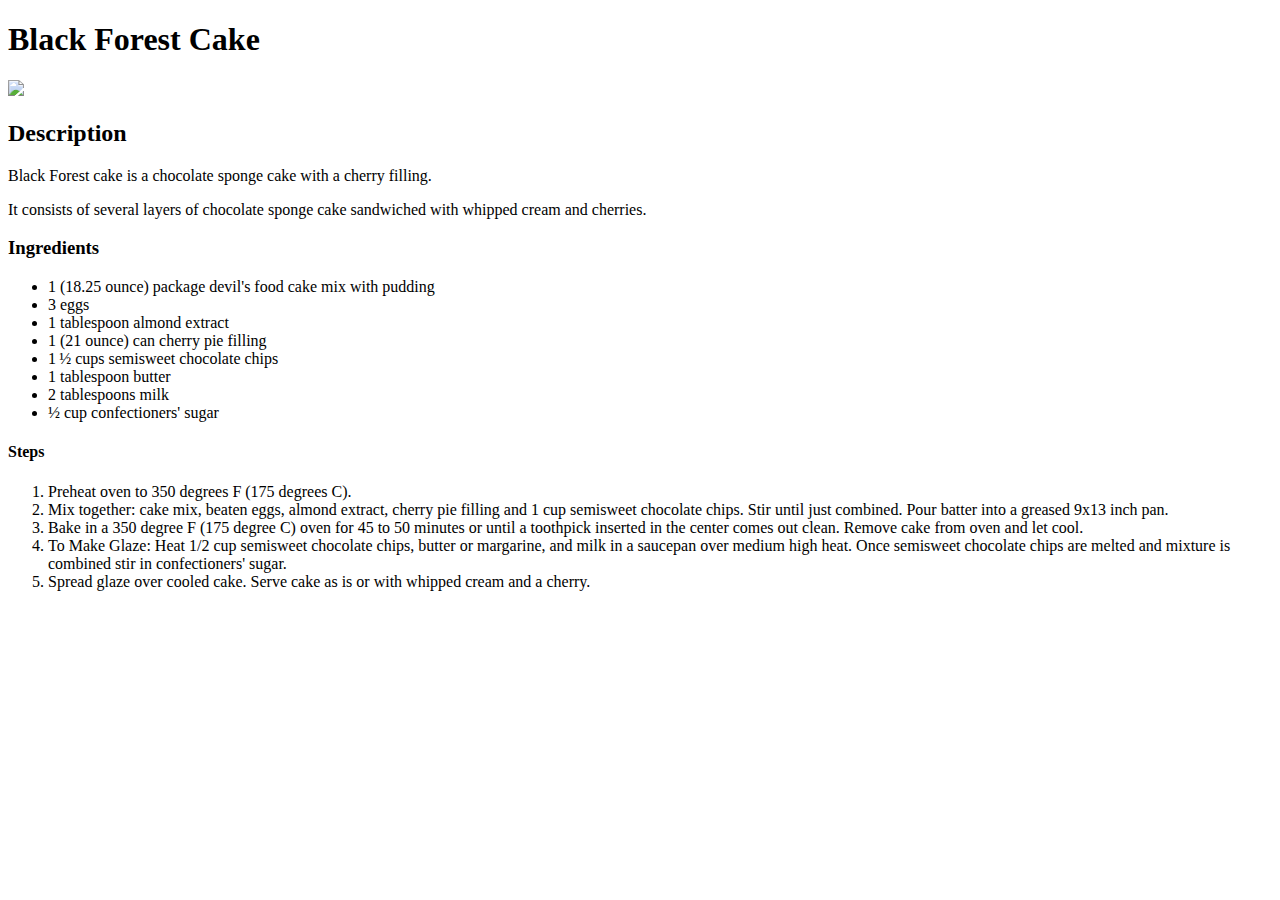
==== recipes/black_forest.html @ a1b93ad1 "Added two more recipes named black forest cake and cheese cake" ====
<!DOCTYPE html>
<html lang="en">
<head>
    <meta charset="UTF-8">
    <meta http-equiv="X-UA-Compatible" content="IE=edge">
    <meta name="viewport" content="width=device-width, initial-scale=1.0">
    <title>Black Forest Cake</title>
</head>
<body>
    <h1>Black Forest Cake</h1>
    <img src="../img/blackforest.jpg">
    <h2>Description</h2>
    <p>Black Forest cake is a chocolate sponge cake with a cherry filling.</p>
    <p>It consists of several layers of chocolate sponge cake sandwiched with whipped cream and cherries.</p>
    <h3>Ingredients</h3>
    <ul>
        <li>1 (18.25 ounce) package devil's food cake mix with pudding
        </li>
        <li>3 eggs </li>
        <li>1 tablespoon almond extract </li>
        <li>1 (21 ounce) can cherry pie filling </li>
        <li>1 ½ cups semisweet chocolate chips </li>
        <li>1 tablespoon butter </li>
        <li>2 tablespoons milk </li>
        <li>½ cup confectioners' sugar </li>
    </ul>
    <h4>Steps</h4>
    <ol>
        <li>Preheat oven to 350 degrees F (175 degrees C).</li>
        <li>Mix together: cake mix, beaten eggs, almond extract, cherry pie filling and 1 cup semisweet chocolate chips. Stir until just combined. Pour batter into a greased 9x13 inch pan.</li>
        <li>Bake in a 350 degree F (175 degree C) oven for 45 to 50 minutes or until a toothpick inserted in the center comes out clean. Remove cake from oven and let cool.</li>
        <li>To Make Glaze: Heat 1/2 cup semisweet chocolate chips, butter or margarine, and milk in a saucepan over medium high heat. Once semisweet chocolate chips are melted and mixture is combined stir in confectioners' sugar.</li>
        <li>Spread glaze over cooled cake. Serve cake as is or with whipped cream and a cherry.</li>
    </ol>
</body>
</html>
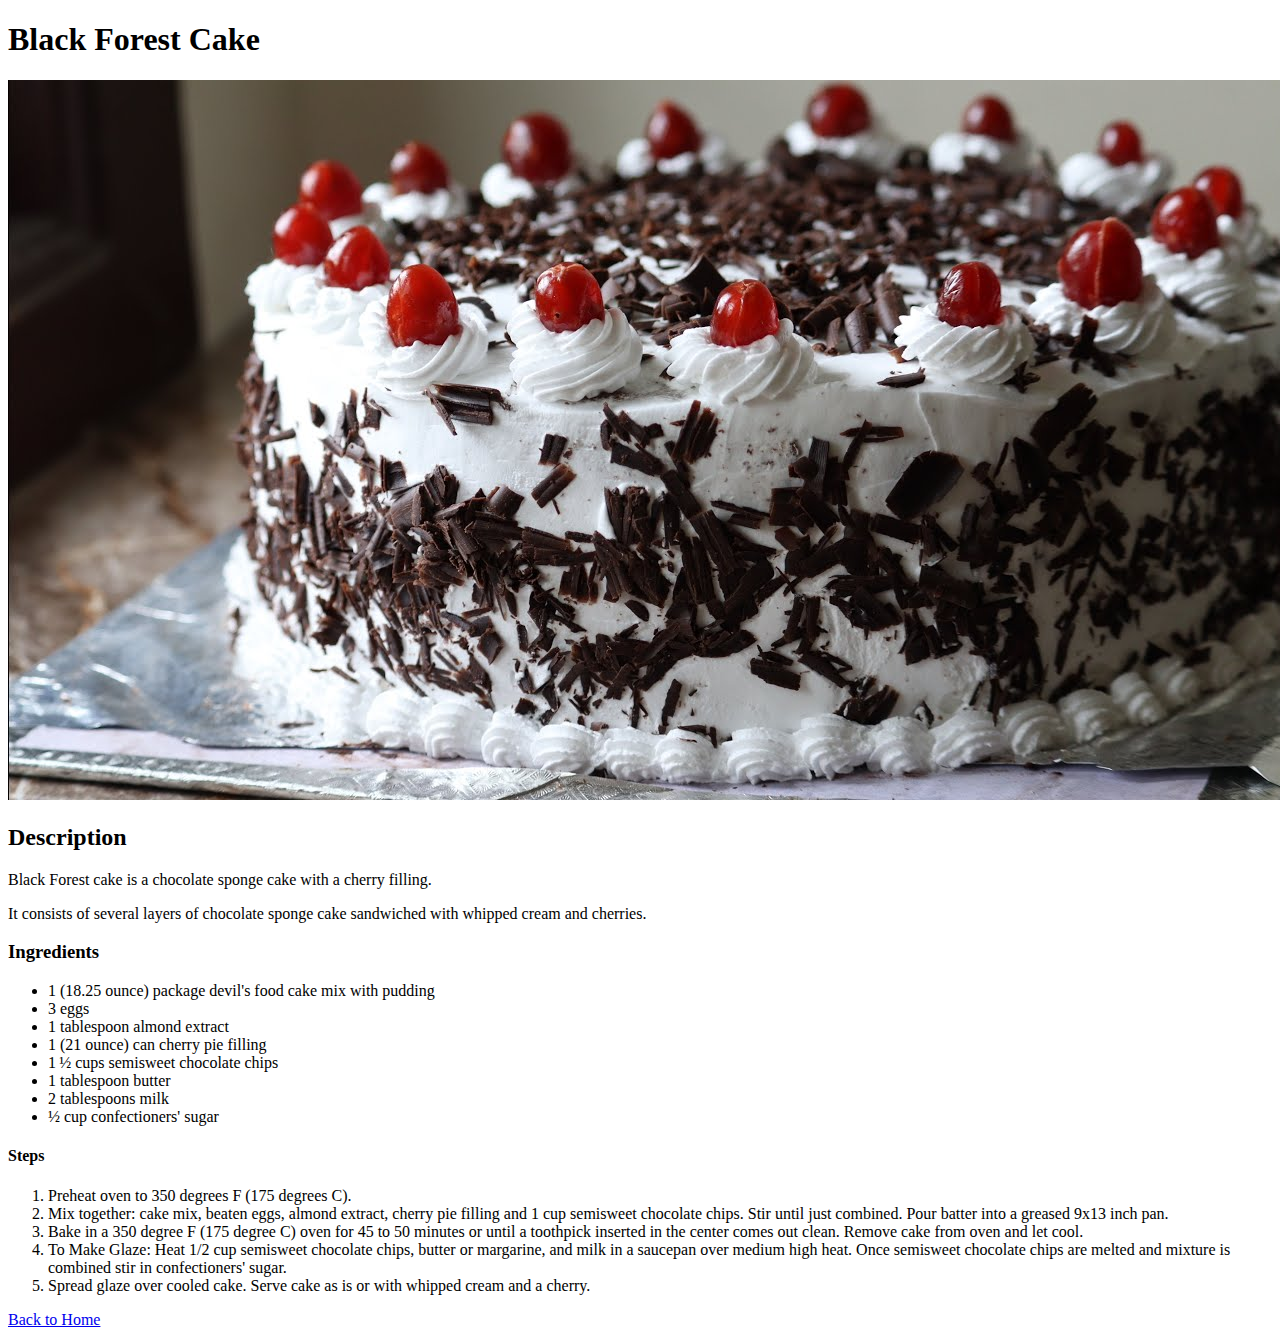
==== commit c2971104: "Added image to home page and created links from recipes pages to home page" ====
--- a/recipes/black_forest.html
+++ b/recipes/black_forest.html
@@ -32,5 +32,6 @@
         <li>To Make Glaze: Heat 1/2 cup semisweet chocolate chips, butter or margarine, and milk in a saucepan over medium high heat. Once semisweet chocolate chips are melted and mixture is combined stir in confectioners' sugar.</li>
         <li>Spread glaze over cooled cake. Serve cake as is or with whipped cream and a cherry.</li>
     </ol>
+    <a href="../index.html">Back to Home</a>
 </body>
 </html>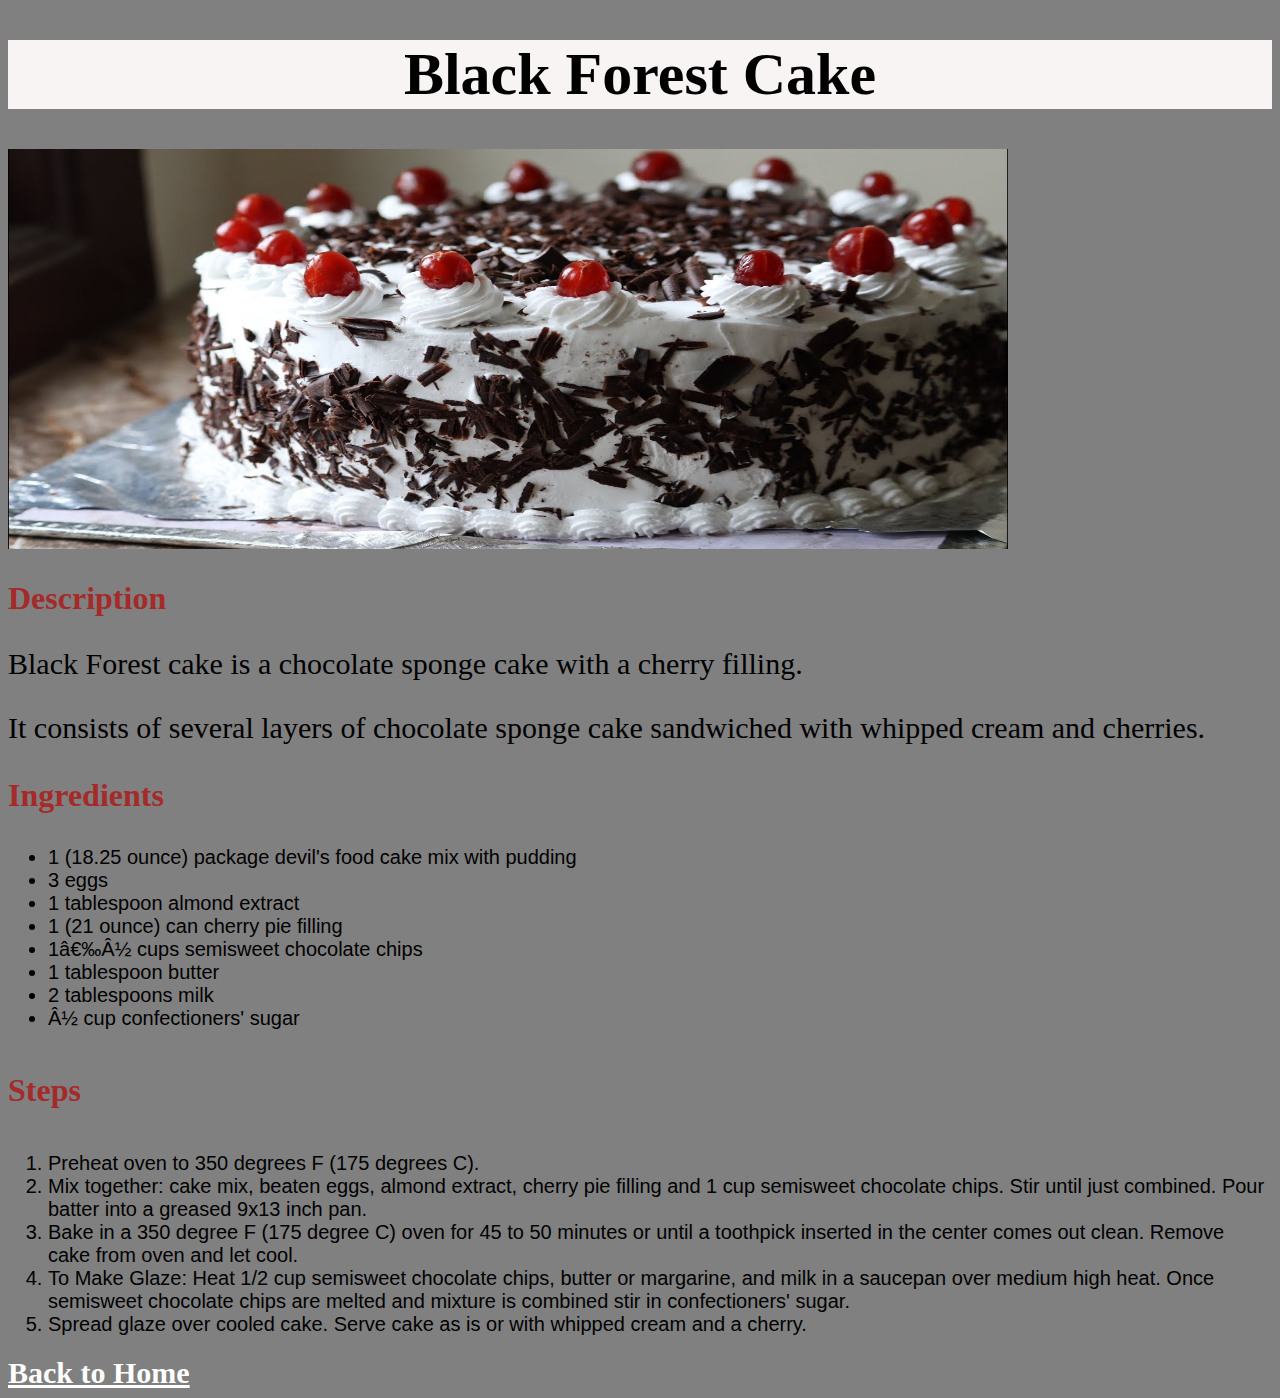
==== commit bc4d6375: "Added css to black forest page" ====
--- a/recipes/black_forest.html
+++ b/recipes/black_forest.html
@@ -1,17 +1,18 @@
 <!DOCTYPE html>
 <html lang="en">
 <head>
+    <link rel="stylesheet" href="../css/style_black.css"
     <meta charset="UTF-8">
     <meta http-equiv="X-UA-Compatible" content="IE=edge">
     <meta name="viewport" content="width=device-width, initial-scale=1.0">
     <title>Black Forest Cake</title>
 </head>
-<body>
+<body class="black">
     <h1>Black Forest Cake</h1>
     <img src="../img/blackforest.jpg">
     <h2>Description</h2>
-    <p>Black Forest cake is a chocolate sponge cake with a cherry filling.</p>
-    <p>It consists of several layers of chocolate sponge cake sandwiched with whipped cream and cherries.</p>
+    <p class="cake">Black Forest cake is a chocolate sponge cake with a cherry filling.</p>
+    <p class="cake">It consists of several layers of chocolate sponge cake sandwiched with whipped cream and cherries.</p>
     <h3>Ingredients</h3>
     <ul>
         <li>1 (18.25 ounce) package devil's food cake mix with pudding
--- a/css/style_black.css
+++ b/css/style_black.css
@@ -0,0 +1,35 @@
+.black{
+    background-color: gray;
+}
+h1{
+    text-align: center;
+    font-size: 60px;
+    background-color: rgb(248, 244, 244);
+}
+img{
+    height: 400px;
+    width: 1000px;
+}
+h2, h3, h4{
+    color: brown;
+    font-family: "Times New Roman";
+    font-weight: bold;
+    font-size: xx-large;
+}
+.cake{
+    font-family: cursive;
+    font-size: 30px;
+}
+ul{
+    font-size: 20px;
+    font-family: sans-serif;
+}
+ol{
+    font-size: 20px;
+    font-family: sans-serif;
+}
+a{
+    font-size: 30px;
+    font-weight: bold;
+    color: white;
+}